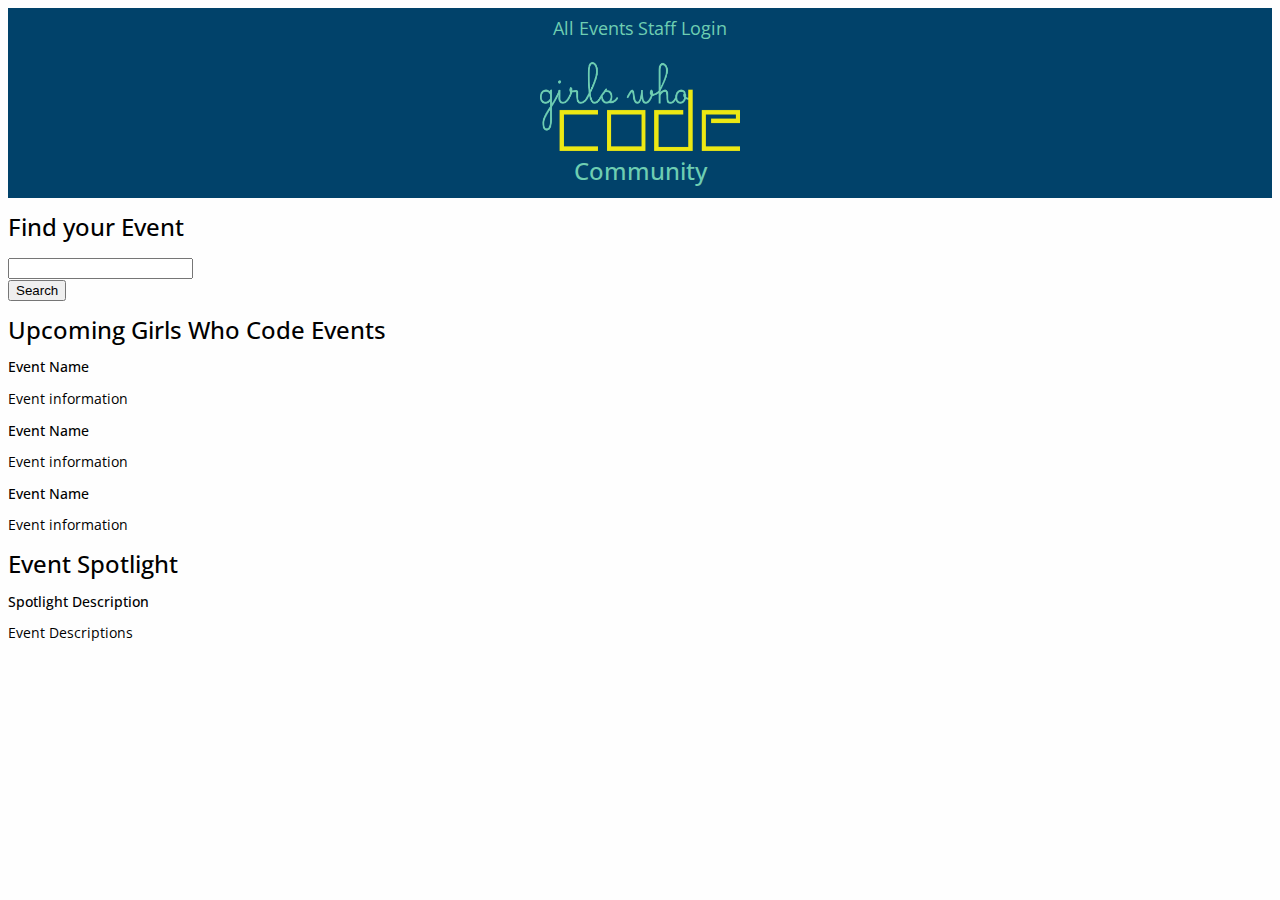
==== community.html @ 5ec1c339 "first commit" ====
<!DOCTYPE html>
<html>
  <head>
    <meta charset="utf-8">
    <title>Girls Who Code Community</title>
    <link rel="stylesheet" type="text/css" href="style.css">
    <link rel="stylesheet" type="text/css" href="//fonts.googleapis.com/css?family=Open+Sans"/>
  </head>
  <body>
    <div class="container">
      <div class="nav">
        <ul>
          <li class="events"><a href="#">All Events</a></li>
          <li class="staff-login"><a href="#">Staff Login</a></li>
        </ul>
      </nav>
        <img class="logo" src="assets/gwc_logo.png">
        <h1 class="logo-title">Community</h1>
      </div>

      <div>
        <h1 class="heading1">Find your Event</h1>
        <input class="search-box" type="text" name="search"><br>
        <button class="button">Search</button>
        <h1 class="heading2">Upcoming Girls Who Code Events</h1>
      </div>
      <div class="event-section">
        <div class="event">
          <h2>Event Name</h2>
          <p>Event information</p>
        </div>
        <div class="event">
          <h2>Event Name</h2>
          <p>Event information</p>
        </div>
        <div class="event">
          <h2>Event Name</h2>
          <p>Event information</p>
        </div>
      </div>
    <div>
  </body>
  <footer>
    <div class="container">
      <h1>Event Spotlight</h1>
      <h2>Spotlight Description</h2>
      <p>Event Descriptions</p>
    </div>
  </footer>
</html>
---- style.css ----
body{
  background-color: #FEFEFE;
  font: 15px Open Sans, sans-serif;
}

h1 {
	font-family: 'Open Sans';
	font-size: 24px;
	font-style: normal;
	font-variant: normal;
	font-weight: 500;
	line-height: 26.4px;
}
h2 {
	font-family: 'Open Sans';
	font-size: 14px;
	font-style: normal;
	font-variant: normal;
	font-weight: 500;
	line-height: 15.4px;
}
p {
	font-family: 'Open Sans';
	font-size: 14px;
	font-style: normal;
	font-variant: normal;
	font-weight: 400;
	line-height: 20px;
}

.logo-title {
  text-align: center;
  margin:0;
  color: #6eceb2;
}

.logo{
  height:100px;
  width:200px;
  margin:0 auto;
  display:block;
}



.nav{
  height:190px;
  background:#01426a;
  width:100%;
  margin:0px;
}

.nav ul {
  list-style: none;
  background-color: #01426a;
  text-align: center;
  padding: 0;
  margin: 0;
}

.nav li {
  font-size: 1em;
  line-height: 40px;
  height: 40px;
}

.nav a {
  text-decoration: none;
  color: #6eceb2;
  display: block;
}

.nav li {
  display: inline-block;
}

@media screen and (min-width: 800px) {
  .nav li {
    text-decoration: none;
    width: auto;
    height: 50px;
    font-size: 1.2em;
  }

.container{

}

.logo{

}

.heading1{

}

.search-box{

}

.button{

}

.heading2{

}

.event-section{

}

.event{

}

footer{

}
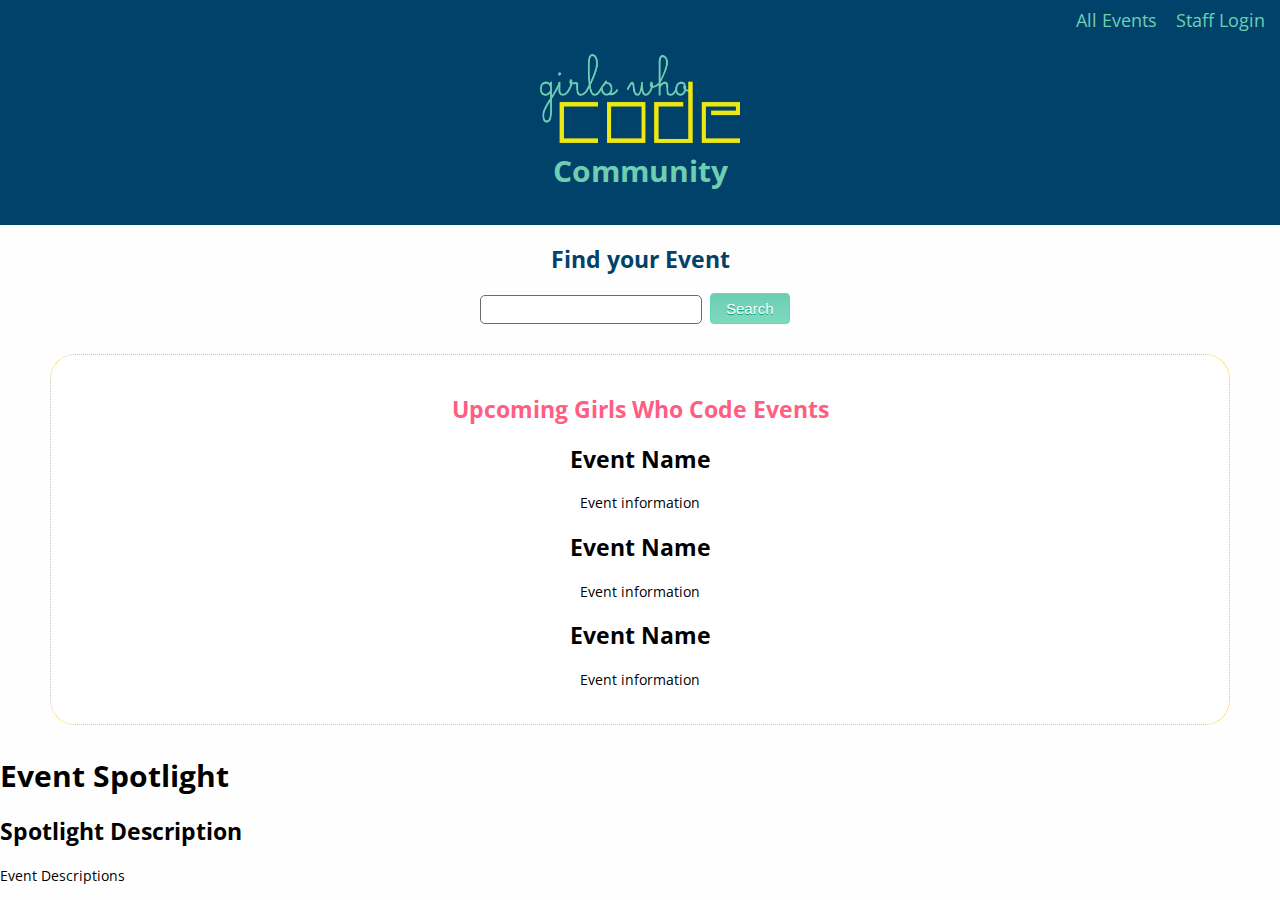
==== commit 07cdb1fb: "update banner, search bar, and event section container" ====
--- a/community.html
+++ b/community.html
@@ -7,41 +7,46 @@
     <link rel="stylesheet" type="text/css" href="//fonts.googleapis.com/css?family=Open+Sans"/>
   </head>
   <body>
-    <div class="container">
+    <div>
+      <!--Navigation bar -->
       <div class="nav">
         <ul>
           <li class="events"><a href="#">All Events</a></li>
           <li class="staff-login"><a href="#">Staff Login</a></li>
         </ul>
       </nav>
+      <!--Logo-->
         <img class="logo" src="assets/gwc_logo.png">
         <h1 class="logo-title">Community</h1>
       </div>
-
-      <div>
-        <h1 class="heading1">Find your Event</h1>
-        <input class="search-box" type="text" name="search"><br>
-        <button class="button">Search</button>
-        <h1 class="heading2">Upcoming Girls Who Code Events</h1>
+      <!--Search Bar-->
+      <h2 class="text-header">Find your Event</h2>
+      <div class="search-box">
+        <input type="text" name="search">
+        <button class="myButton">Search</button>
       </div>
-      <div class="event-section">
-        <div class="event">
-          <h2>Event Name</h2>
-          <p>Event information</p>
-        </div>
-        <div class="event">
-          <h2>Event Name</h2>
-          <p>Event information</p>
-        </div>
-        <div class="event">
-          <h2>Event Name</h2>
-          <p>Event information</p>
+      <!--Event Section-->
+      <div class="container">
+        <h2 class="text-header events-header">Upcoming Girls Who Code Events</h2>
+        <div class="event-section">
+          <div class="event">
+            <h2>Event Name</h2>
+            <p>Event information</p>
+          </div>
+          <div class="event">
+            <h2>Event Name</h2>
+            <p>Event information</p>
+          </div>
+          <div class="event">
+            <h2>Event Name</h2>
+            <p>Event information</p>
+          </div>
         </div>
       </div>
-    <div>
+    </div>
   </body>
   <footer>
-    <div class="container">
+    <div class="footer">
       <h1>Event Spotlight</h1>
       <h2>Spotlight Description</h2>
       <p>Event Descriptions</p>
--- a/style.css
+++ b/style.css
@@ -1,24 +1,10 @@
 body{
   background-color: #FEFEFE;
   font: 15px Open Sans, sans-serif;
+  margin:0;
+  padding:0;
 }
 
-h1 {
-	font-family: 'Open Sans';
-	font-size: 24px;
-	font-style: normal;
-	font-variant: normal;
-	font-weight: 500;
-	line-height: 26.4px;
-}
-h2 {
-	font-family: 'Open Sans';
-	font-size: 14px;
-	font-style: normal;
-	font-variant: normal;
-	font-weight: 500;
-	line-height: 15.4px;
-}
 p {
 	font-family: 'Open Sans';
 	font-size: 14px;
@@ -34,6 +20,7 @@
   color: #6eceb2;
 }
 
+
 .logo{
   height:100px;
   width:200px;
@@ -41,10 +28,8 @@
   display:block;
 }
 
-
-
 .nav{
-  height:190px;
+  height:225px;
   background:#01426a;
   width:100%;
   margin:0px;
@@ -53,7 +38,7 @@
 .nav ul {
   list-style: none;
   background-color: #01426a;
-  text-align: center;
+  text-align: right;
   padding: 0;
   margin: 0;
 }
@@ -61,7 +46,8 @@
 .nav li {
   font-size: 1em;
   line-height: 40px;
-  height: 40px;
+  display: inline-block;
+  margin-right: 15px;
 }
 
 .nav a {
@@ -70,9 +56,6 @@
   display: block;
 }
 
-.nav li {
-  display: inline-block;
-}
 
 @media screen and (min-width: 800px) {
   .nav li {
@@ -80,34 +63,88 @@
     width: auto;
     height: 50px;
     font-size: 1.2em;
+    text-align: center;
   }
+}
 
-.container{
+.text-header {
+  text-align:center;
+  color: #01426a;
+}
+
+.search-box{
+  margin: 0 auto;
+  display: block;
+  width: 320px;
 
 }
 
-.logo{
-
+input{
+  width:200px;
+  height:25px;
+  border: 1px solid #686C6F;
+  padding-left: 10px;
+  padding-right: 10px;
+  -webkit-border-radius: 5px;
+  -moz-border-radius: 5px;
+  border-radius: 5px;
+  margin-right: 4px;
 }
 
-.heading1{
-
+.myButton {
+	-moz-box-shadow: 0px 36px 0px -24px #6eceb3;
+	-webkit-box-shadow: 0px 36px 0px -24px #6eceb3;
+	box-shadow: 0px 36px 0px -24px #6eceb3;
+	background:-webkit-gradient(linear, left top, left bottom, color-stop(0.05, #6eceb3), color-stop(1, #7ed9bf));
+	background:-moz-linear-gradient(top, #6eceb3 5%, #7ed9bf 100%);
+	background:-webkit-linear-gradient(top, #6eceb3 5%, #7ed9bf 100%);
+	background:-o-linear-gradient(top, #6eceb3 5%, #7ed9bf 100%);
+	background:-ms-linear-gradient(top, #6eceb3 5%, #7ed9bf 100%);
+	background:linear-gradient(to bottom, #6eceb3 5%, #7ed9bf 100%);
+	filter:progid:DXImageTransform.Microsoft.gradient(startColorstr='#6eceb3', endColorstr='#7ed9bf',GradientType=0);
+	background-color:#6eceb3;
+	-moz-border-radius:4px;
+	-webkit-border-radius:4px;
+	border-radius:4px;
+	border:1px solid #64d9b8;
+	display:inline-block;
+	cursor:pointer;
+	color:#ffffff;
+	font-family:Arial;
+	font-size:15px;
+	padding:6px 15px;
+	text-decoration:none;
+	text-shadow:0px 1px 0px #00a878;
+}
+.myButton:hover {
+	background:-webkit-gradient(linear, left top, left bottom, color-stop(0.05, #7ed9bf), color-stop(1, #6eceb3));
+	background:-moz-linear-gradient(top, #7ed9bf 5%, #6eceb3 100%);
+	background:-webkit-linear-gradient(top, #7ed9bf 5%, #6eceb3 100%);
+	background:-o-linear-gradient(top, #7ed9bf 5%, #6eceb3 100%);
+	background:-ms-linear-gradient(top, #7ed9bf 5%, #6eceb3 100%);
+	background:linear-gradient(to bottom, #7ed9bf 5%, #6eceb3 100%);
+	filter:progid:DXImageTransform.Microsoft.gradient(startColorstr='#7ed9bf', endColorstr='#6eceb3',GradientType=0);
+	background-color:#7ed9bf;
+}
+.myButton:active {
+	position:relative;
+	top:1px;
 }
 
-.search-box{
-
+.container{
+   margin: 30px 50px 30px 50px;
+   border: 1px dotted #FFCB05;
+   border-radius: 25px;
+   background-color:#FFF;
+   padding: 20px;
 }
 
-.button{
-
-}
-
-.heading2{
-
+.events-header{
+  color:#FF5D82;
 }
 
 .event-section{
-
+text-align: center;
 }
 
 .event{
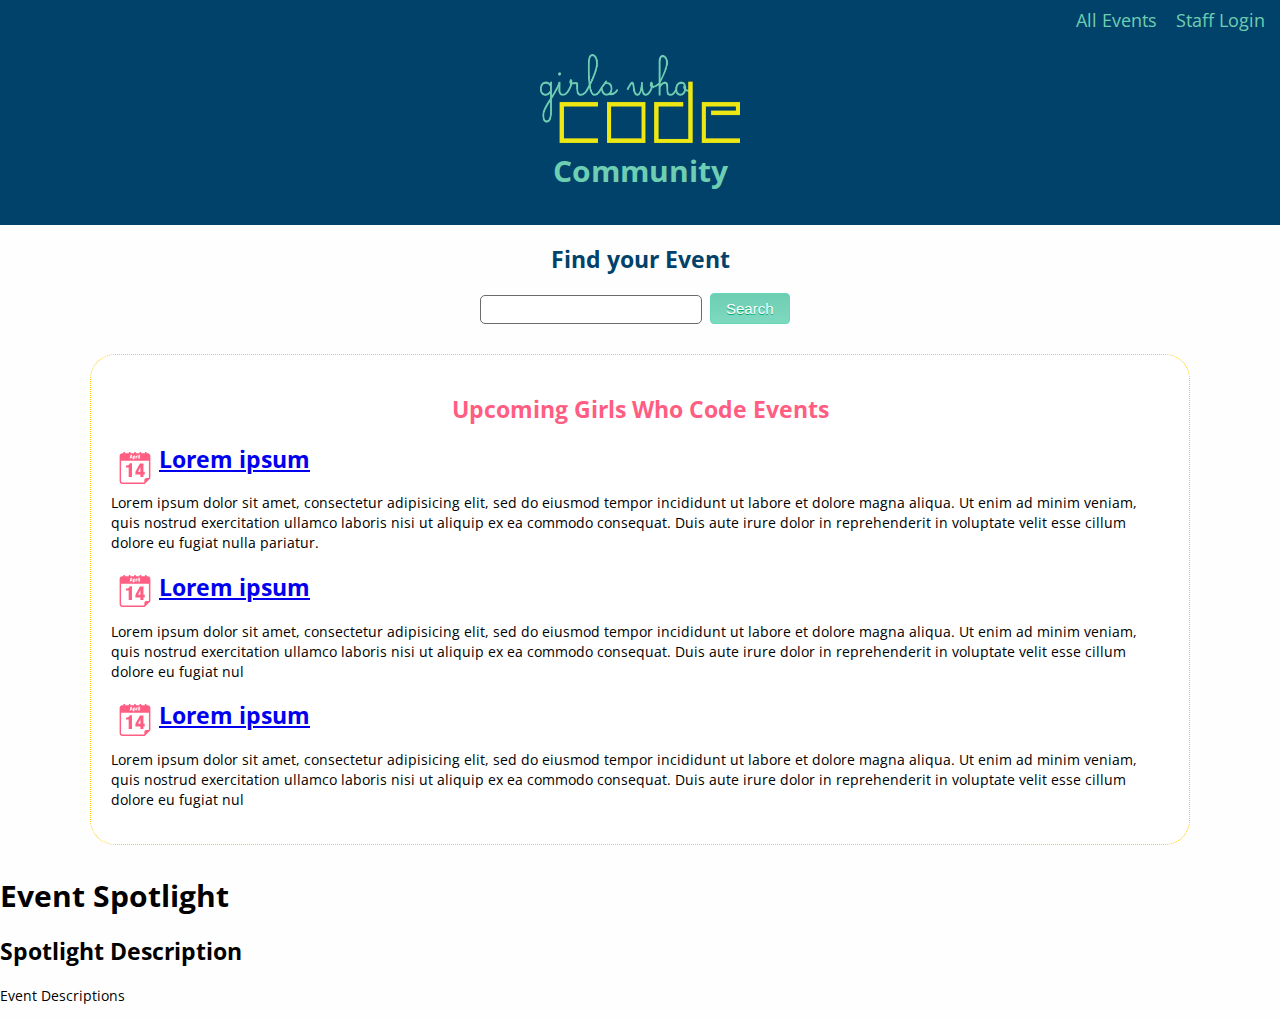
==== commit 87e6423a: "event section layout" ====
--- a/community.html
+++ b/community.html
@@ -28,19 +28,19 @@
       <!--Event Section-->
       <div class="container">
         <h2 class="text-header events-header">Upcoming Girls Who Code Events</h2>
-        <div class="event-section">
-          <div class="event">
-            <h2>Event Name</h2>
-            <p>Event information</p>
-          </div>
-          <div class="event">
-            <h2>Event Name</h2>
-            <p>Event information</p>
-          </div>
-          <div class="event">
-            <h2>Event Name</h2>
-            <p>Event information</p>
-          </div>
+        <div class="event">
+          <img class="calendar-icon" src="assets/calendaricon.svg">
+          <h2><a href="#">Lorem ipsum</a></h2>
+          <p>Lorem ipsum dolor sit amet, consectetur adipisicing elit, sed do eiusmod tempor incididunt ut labore et dolore magna aliqua. Ut enim ad minim veniam, quis nostrud exercitation ullamco laboris nisi ut aliquip ex ea commodo consequat. Duis aute irure dolor in reprehenderit in voluptate velit esse cillum dolore eu fugiat nulla pariatur.
+        <div class="event">
+          <img class="calendar-icon" src="assets/calendaricon.svg">
+          <h2><a href="#">Lorem ipsum</a></h2>
+          <p>Lorem ipsum dolor sit amet, consectetur adipisicing elit, sed do eiusmod tempor incididunt ut labore et dolore magna aliqua. Ut enim ad minim veniam, quis nostrud exercitation ullamco laboris nisi ut aliquip ex ea commodo consequat. Duis aute irure dolor in reprehenderit in voluptate velit esse cillum dolore eu fugiat nul</p>
+        </div>
+        <div class="event">
+          <img class="calendar-icon" src="assets/calendaricon.svg">
+          <h2><a href="#">Lorem ipsum</a></h2>
+          <p>Lorem ipsum dolor sit amet, consectetur adipisicing elit, sed do eiusmod tempor incididunt ut labore et dolore magna aliqua. Ut enim ad minim veniam, quis nostrud exercitation ullamco laboris nisi ut aliquip ex ea commodo consequat. Duis aute irure dolor in reprehenderit in voluptate velit esse cillum dolore eu fugiat nul</p>
         </div>
       </div>
     </div>
--- a/style.css
+++ b/style.css
@@ -132,23 +132,28 @@
 }
 
 .container{
-   margin: 30px 50px 30px 50px;
+   margin: 30px 90px 30px 90px;
    border: 1px dotted #FFCB05;
    border-radius: 25px;
    background-color:#FFF;
    padding: 20px;
+   /*text-align: center;*/
+   display: block;
 }
 
 .events-header{
   color:#FF5D82;
 }
 
-.event-section{
-text-align: center;
+.calendar-icon{
+  display:block;
+  float:left;
+  padding:2px;
+  margin: 6px;
 }
 
 .event{
-
+  display:inline;
 }
 
 footer{
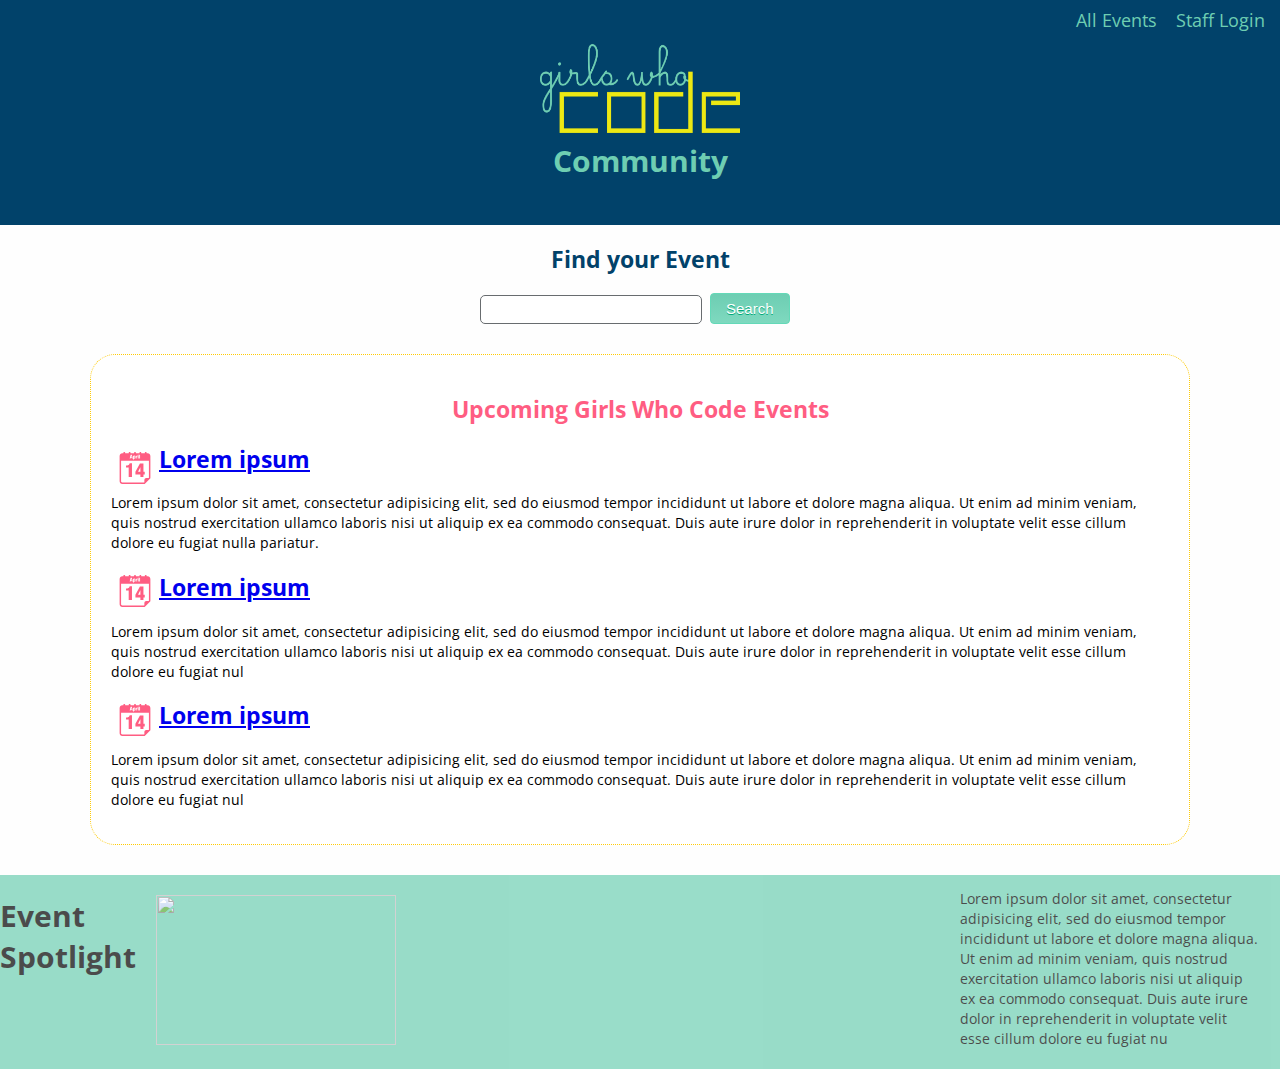
==== commit e9b6d64f: "styled footer" ====
--- a/community.html
+++ b/community.html
@@ -47,9 +47,9 @@
   </body>
   <footer>
     <div class="footer">
-      <h1>Event Spotlight</h1>
-      <h2>Spotlight Description</h2>
-      <p>Event Descriptions</p>
+      <h1 class="spotlight">Event <br> Spotlight</h1>
+      <img class="spotlight-img clearfix" src="http://girlswhocode.com/images/sip-home.jpg">
+      <p class="spotlight-description clearfix">Lorem ipsum dolor sit amet, consectetur adipisicing elit, sed do eiusmod tempor incididunt ut labore et dolore magna aliqua. Ut enim ad minim veniam, quis nostrud exercitation ullamco laboris nisi ut aliquip ex ea commodo consequat. Duis aute irure dolor in reprehenderit in voluptate velit esse cillum dolore eu fugiat nu</p>
     </div>
   </footer>
 </html>
--- a/style.css
+++ b/style.css
@@ -44,7 +44,7 @@
 }
 
 .nav li {
-  font-size: 1em;
+  font-size: 1.2em;
   line-height: 40px;
   display: inline-block;
   margin-right: 15px;
@@ -54,17 +54,6 @@
   text-decoration: none;
   color: #6eceb2;
   display: block;
-}
-
-
-@media screen and (min-width: 800px) {
-  .nav li {
-    text-decoration: none;
-    width: auto;
-    height: 50px;
-    font-size: 1.2em;
-    text-align: center;
-  }
 }
 
 .text-header {
@@ -157,5 +146,45 @@
 }
 
 footer{
+  height:auto;
+  background:#6eceb2;
+  opacity: 0.7;
 
 }
+
+.spotlight{
+  float: left;
+}
+
+.clearfix {
+    overflow: auto;
+}
+
+.spotlight-img{
+  width:240px;
+  height: 150px;
+  padding: 20px ;
+  border-radius: 25px;
+}
+
+.spotlight-description{
+  float:right;
+  width: 300px;
+  margin-right:20px;
+  margin-left:100px;
+
+}
+
+@media screen and (max-width: 850px) {
+  .nav li {
+    text-decoration: none;
+    width: auto;
+    height: 50px;
+    font-size: 1em;
+    text-align: center;
+  }
+
+  .spotlight-description {
+    display: none;
+  }
+}
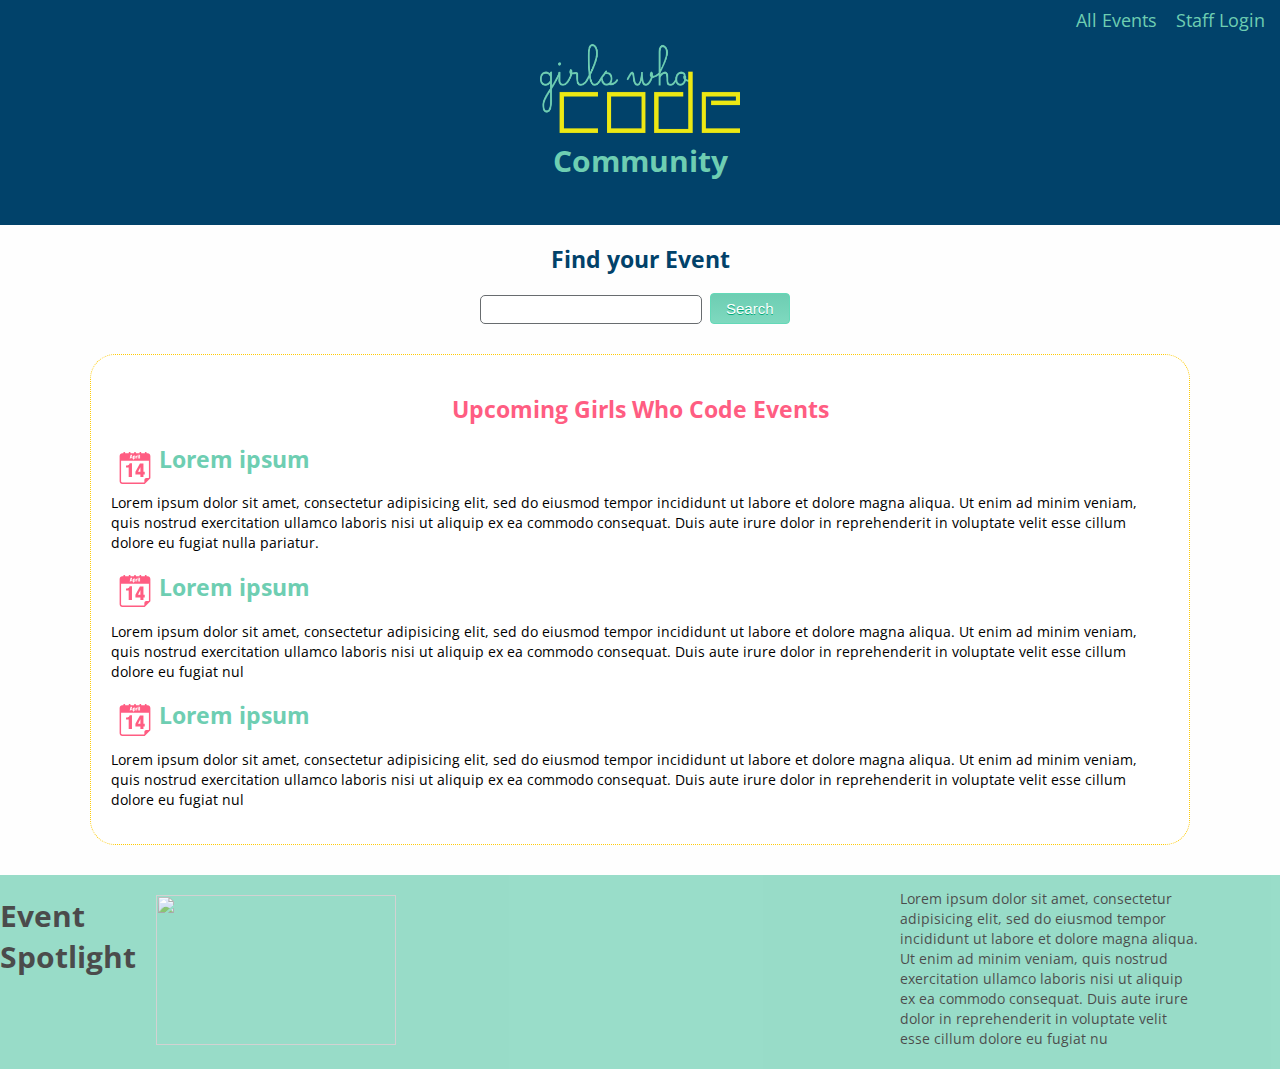
==== commit 1f0dde6f: "added event page" ====
--- a/community.html
+++ b/community.html
@@ -11,7 +11,7 @@
       <!--Navigation bar -->
       <div class="nav">
         <ul>
-          <li class="events"><a href="#">All Events</a></li>
+          <li class="events"><a href="community.html">All Events</a></li>
           <li class="staff-login"><a href="#">Staff Login</a></li>
         </ul>
       </nav>
@@ -30,16 +30,16 @@
         <h2 class="text-header events-header">Upcoming Girls Who Code Events</h2>
         <div class="event">
           <img class="calendar-icon" src="assets/calendaricon.svg">
-          <h2><a href="#">Lorem ipsum</a></h2>
+          <h2><a href="events.html">Lorem ipsum</a></h2>
           <p>Lorem ipsum dolor sit amet, consectetur adipisicing elit, sed do eiusmod tempor incididunt ut labore et dolore magna aliqua. Ut enim ad minim veniam, quis nostrud exercitation ullamco laboris nisi ut aliquip ex ea commodo consequat. Duis aute irure dolor in reprehenderit in voluptate velit esse cillum dolore eu fugiat nulla pariatur.
         <div class="event">
           <img class="calendar-icon" src="assets/calendaricon.svg">
-          <h2><a href="#">Lorem ipsum</a></h2>
+          <h2><a href="events.html">Lorem ipsum</a></h2>
           <p>Lorem ipsum dolor sit amet, consectetur adipisicing elit, sed do eiusmod tempor incididunt ut labore et dolore magna aliqua. Ut enim ad minim veniam, quis nostrud exercitation ullamco laboris nisi ut aliquip ex ea commodo consequat. Duis aute irure dolor in reprehenderit in voluptate velit esse cillum dolore eu fugiat nul</p>
         </div>
         <div class="event">
           <img class="calendar-icon" src="assets/calendaricon.svg">
-          <h2><a href="#">Lorem ipsum</a></h2>
+          <h2><a href="events.html">Lorem ipsum</a></h2>
           <p>Lorem ipsum dolor sit amet, consectetur adipisicing elit, sed do eiusmod tempor incididunt ut labore et dolore magna aliqua. Ut enim ad minim veniam, quis nostrud exercitation ullamco laboris nisi ut aliquip ex ea commodo consequat. Duis aute irure dolor in reprehenderit in voluptate velit esse cillum dolore eu fugiat nul</p>
         </div>
       </div>
--- a/style.css
+++ b/style.css
@@ -50,7 +50,7 @@
   margin-right: 15px;
 }
 
-.nav a {
+a {
   text-decoration: none;
   color: #6eceb2;
   display: block;
@@ -149,6 +149,10 @@
   height:auto;
   background:#6eceb2;
   opacity: 0.7;
+  left:0px;
+  bottom: 0px;
+  width:100%;
+  margin-bottom: 0px;
 
 }
 
@@ -170,12 +174,12 @@
 .spotlight-description{
   float:right;
   width: 300px;
-  margin-right:20px;
+  margin-right:80px;
   margin-left:100px;
 
 }
 
-@media screen and (max-width: 850px) {
+@media screen and (max-width: 900px) {
   .nav li {
     text-decoration: none;
     width: auto;
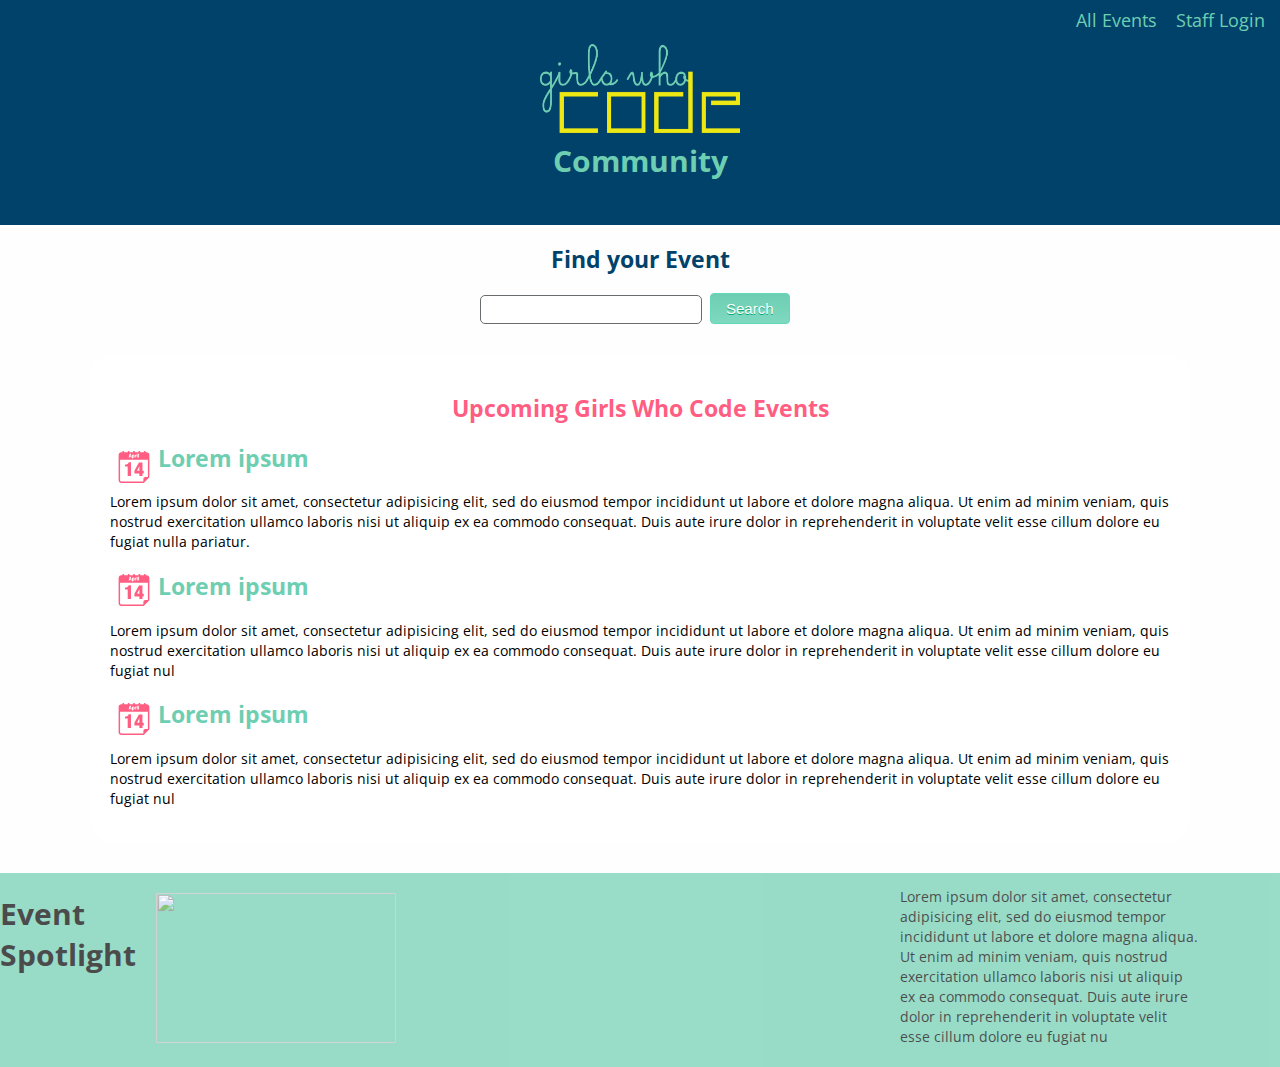
==== commit a0ff696e: "formatted events page" ====
--- a/community.html
+++ b/community.html
@@ -11,7 +11,7 @@
       <!--Navigation bar -->
       <div class="nav">
         <ul>
-          <li class="events"><a href="community.html">All Events</a></li>
+          <li class="events"><a href="#">All Events</a></li>
           <li class="staff-login"><a href="#">Staff Login</a></li>
         </ul>
       </nav>
--- a/style.css
+++ b/style.css
@@ -122,11 +122,10 @@
 
 .container{
    margin: 30px 90px 30px 90px;
-   border: 1px dotted #FFCB05;
+   /*border: 1px dotted #FFCB05;*/
    border-radius: 25px;
    background-color:#FFF;
    padding: 20px;
-   /*text-align: center;*/
    display: block;
 }
 
@@ -179,6 +178,20 @@
 
 }
 
+.events-page-container{
+  margin-left: 200px;
+  padding: 20px;
+  display: block;
+  width:300px;
+  background-color: #01426a;
+  opacity: .5;
+  color: #fff;
+
+}
+
+.event-description{
+  margin-bottom: 50px;
+}
 @media screen and (max-width: 900px) {
   .nav li {
     text-decoration: none;
@@ -187,8 +200,10 @@
     font-size: 1em;
     text-align: center;
   }
-
   .spotlight-description {
     display: none;
   }
-}
+  .events-page-container{
+      margin-left: 20px;
+  }
+}
